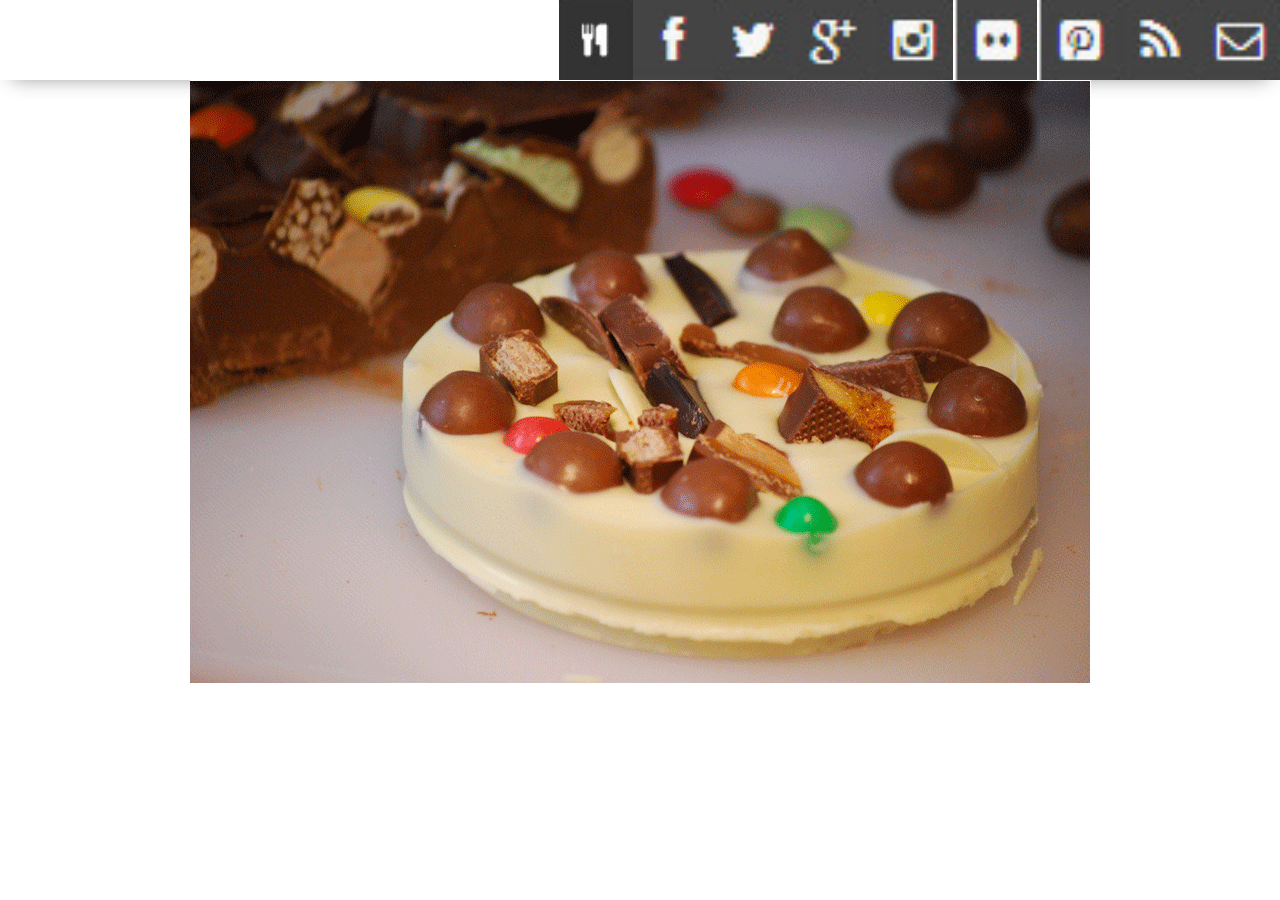
==== elijah.html @ 4f5f6782 "Assets all added" ====
<!DOCTYPE html>
<html lang="en">

<head>
    <meta charset="UTF-8">
    <meta name="viewport" content="width=device-width, initial-scale=1.0">
    <meta http-equiv="X-UA-Compatible" content="ie=edge">
    <link href="https://fonts.googleapis.com/css2?family=Titillium+Web:wght@300&display=swap" rel="stylesheet">
    <link rel="stylesheet" href="./styles/reset.css">
    <link rel="stylesheet" href="./styles/style.css">
    <link rel="stylesheet" href="./styles/home.css">
    <title>Document</title>
</head>

<body>
    <header>
       <img class="logo" src="./assets/logo.png">
       <img class="icon" src="./assets/fb-icon.png">
       <img class="icon" src="./assets/twit-icon.png">
       <img class="icon" src="/assets/gp-icon.png">
       <img class="icon" src="./assets/insta-icon.png">
       <img class="icon" src="./assets/flic-icon.png">
       <img class="icon" src="/assets/pint-icon.png">
       <img class="icon" src="./assets/rss-icon.png">
       <img class="icon" src="./assets/mail-icon.png">
        
    </header>
    <main>

       <img src="./assets/choco-pizza.png">
           

           


        
    </main>

        <div class="img"></div>
    <footer>
   
    </footer>

    <script type="module" src="./app.js"></script>
</body>

</html>
---- styles/style.css ----
body {
    /* https://coolors.co/generate and click export -> scss to get the colors to copy and paste below*/
    /* --color1: hsla(349, 69%, 76%, 1);
    --color2: hsla(207, 67%, 44%, 1);
    --color3: hsla(200, 61%, 56%, 1);
    --color4: hsla(187, 41%, 94%, 1);
    --color5: hsla(170, 28%, 95%, 1); */

    /* --color1: hsla(45, 86%, 83%, 1);
    --color2: hsla(135, 65%, 98%, 1);
    --color3: hsla(315, 37%, 86%, 1);
    --color4: hsla(45, 73%, 98%, 1);
    --color5: hsla(224, 40%, 79%, 1); */
    
    --header-height: 80px;
    --shadow: 0px 10px 20px -12px rgba(0,0,0,0.45);
    --gutter: 30px;
    --footer-height: 25px;
    
    font-family: 'Titillium Web', sans-serif;
    background-color: var(--color2);
}

main {
    display: flex;
    flex-direction: column;
    justify-content: center;
    align-items: center;
    margin-bottom: calc(var(--footer-height));
}

section {
    background-color: var(--color5);
    width: 1000px;
    max-width: 80%;
    display: flex;
    flex-direction: column;
    justify-content: center;
    align-items: center;
    padding-top: var(--gutter);
    padding-bottom: var(--gutter);
    margin-top: var(--gutter);
    margin-bottom: var(--gutter);
    border: solid 2px var(--color1);
}

header {
    display: flex;
    justify-content: flex-end;
    background-color: var(--color3);
    height: var(--header-height);
    box-shadow: var(--shadow);
}

footer {
    display: flex;
    justify-content: flex-end;
    background-color: var(--color3);
    box-shadow: var(--shadow);
}


h2 {
    font-size: 1.8rem;
    font-weight: bold;
}

.gutter-right {
    margin-right: 20px;
}

.main-logo {
    animation: pulse 5s infinite ease-in-out;
}

header img {
    height: var(--header-height);
}

p {
    margin: var(--gutter);
}
  
footer {
    position: fixed;
    width: 100%;
    bottom: 0;
    height: var(--footer-height);
    display: flex;
    justify-content: flex-end;
    background-color: var(--color3);
    box-shadow: var(--shadow);
}
  
  @keyframes pulse {
    20% {
      transform: rotate3d(-10, -10, -10, 50deg) scale(1.2);
    }

    40% {
        transform: rotate3d(10, 10, -10, 50deg) scale(1);
    }

    60% {
        transform: rotate3d(-10, 10, 10, 50deg) scale(1.2);
      }

    80% {
        transform: rotate3d(10, 10, 10, 50deg) scale(1);
    }

  }
---- styles/home.css ----
/* add home page styles here */
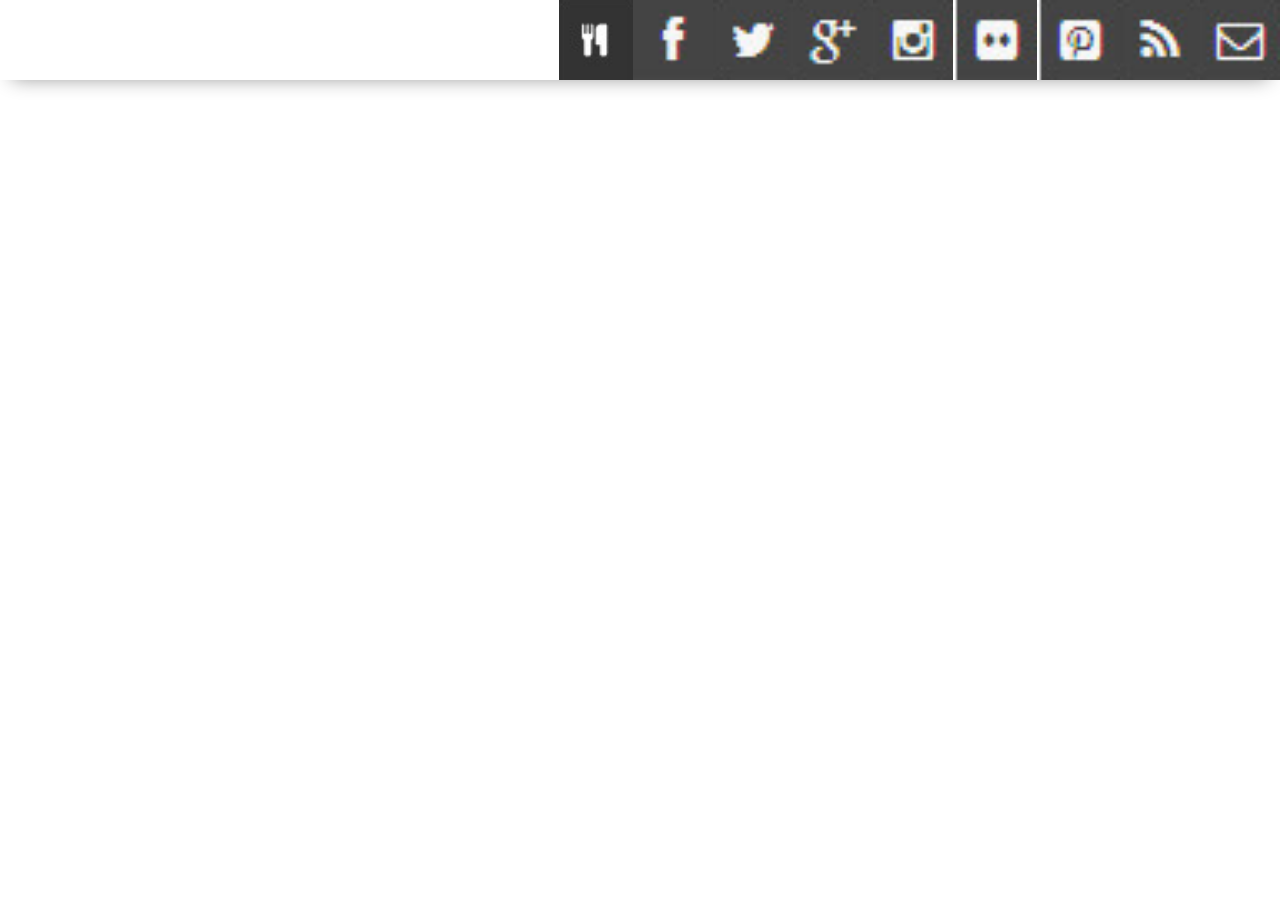
==== commit 33fb6a8e: "All images included in HTML" ====
--- a/elijah.html
+++ b/elijah.html
@@ -27,7 +27,7 @@
     </header>
     <main>
 
-       <img src="./assets/choco-pizza.png">
+      
            
 
            
